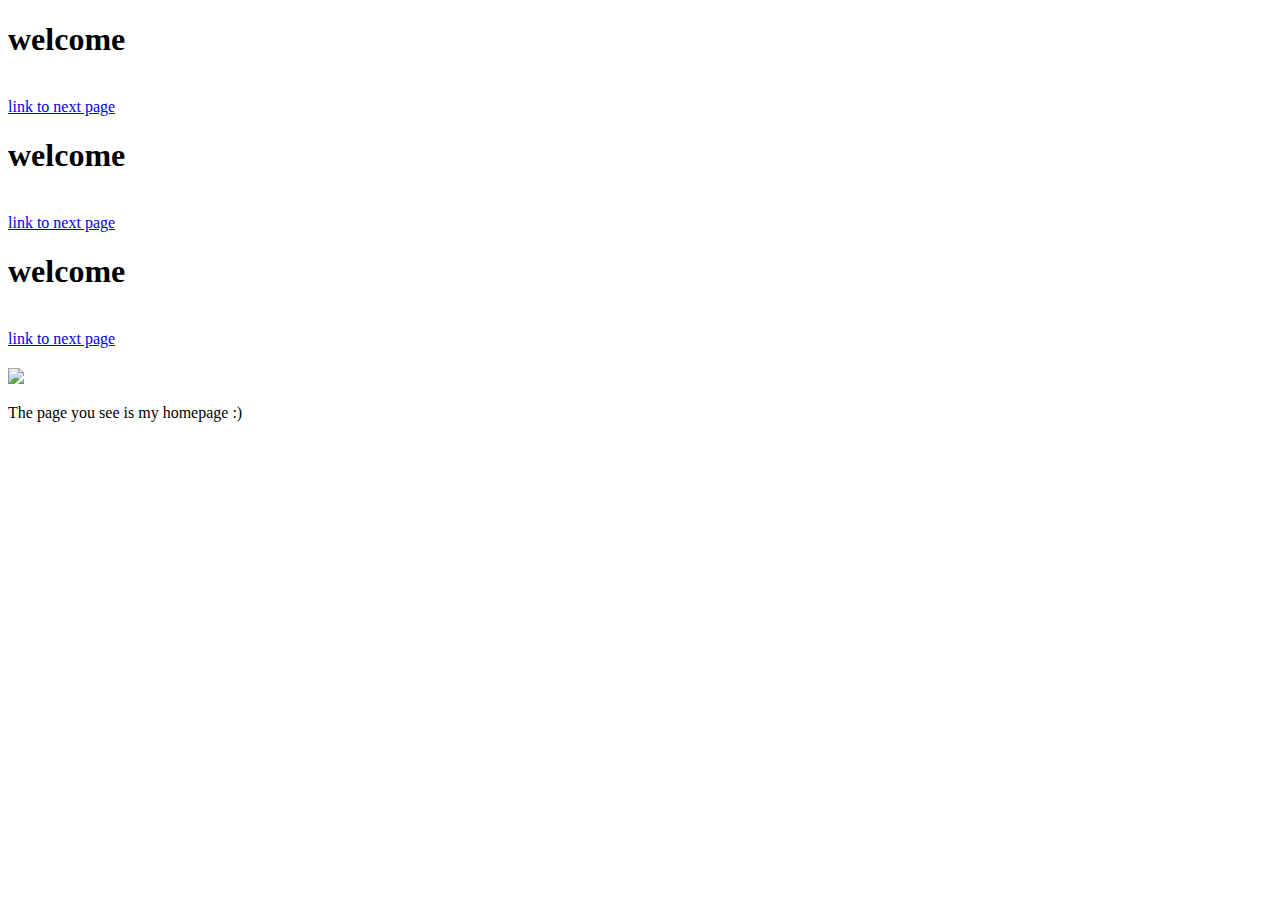
==== index .html @ 0faf2752 "update" ====
<!DOCTYPE html>
<html>
  <head>
    <meta charset="UTF-8">
  	<meta name="viewport" content="width=device-width,initial-scale=1">
  	<link rel="stylesheet" type="text/css" href="assets/css/reset.css">
  	<link rel="stylesheet" type="text/css" href="assets/css/main.css">
    <title>Xiaoyi Ru</title>
  </head>
  <body>
    <body>

  	<div class="intro">
  		<h1> welcome  </h1> <br>
  		<a href="page2.html">link to next page </a>

     <h1> welcome  </h1> <br>
      <a href="page2.html">link to next page </a>

      <h1> welcome  </h1> <br>
      <a href="page2.html">link to next page </a>







      <h2> </h2>
  	</div>
       <img class="r1"src="assets/images/r2.gif";
        >
     
     <div class="gif">
  	

      <p class="square">    The  page  you   see  is my homepage :) </p>

      <a href="">
  	</div>

  
  </body>
</html>
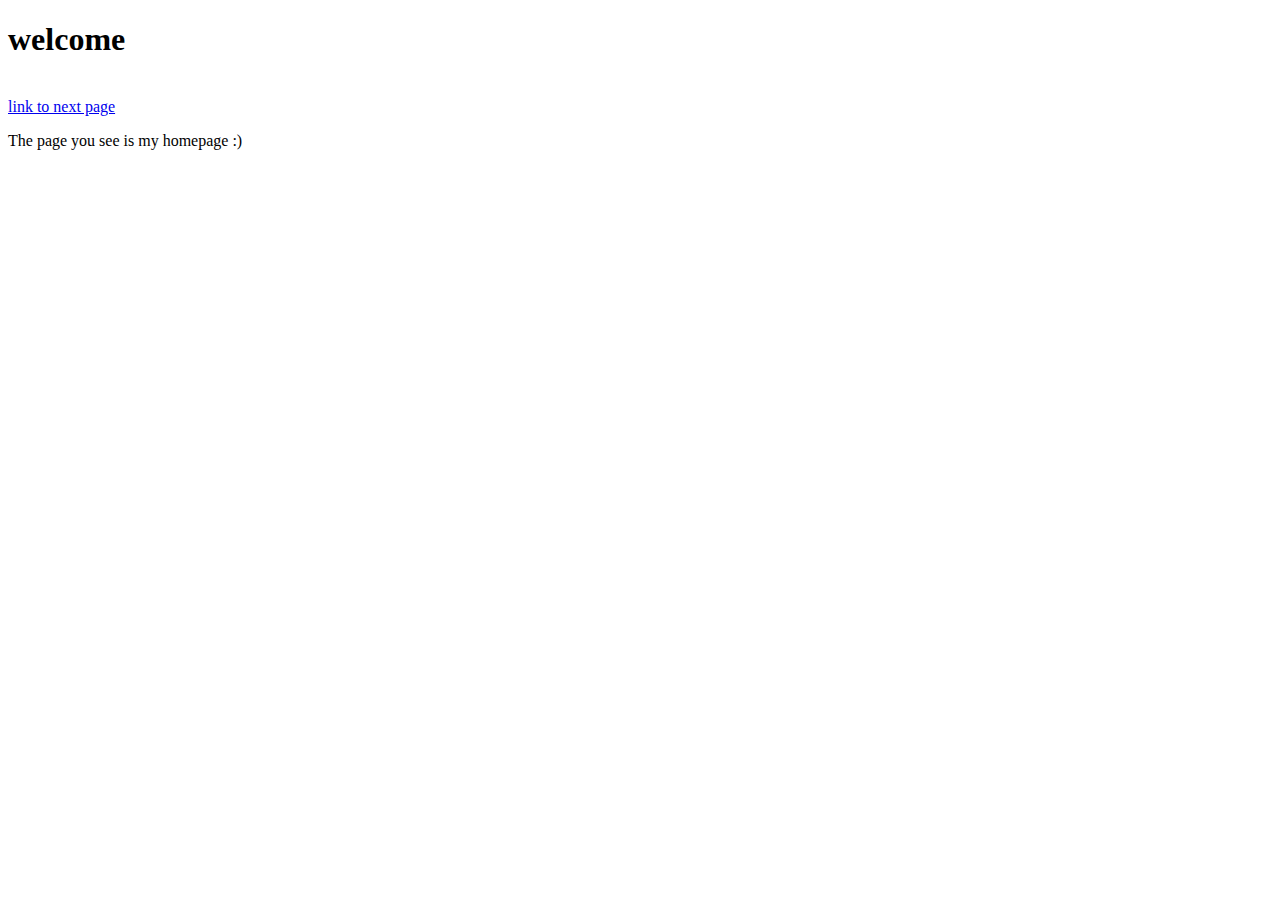
==== commit a90f9d78: "update" ====
--- a/index .html
+++ b/index .html
@@ -10,15 +10,13 @@
   <body>
     <body>
 
-  	<div class="intro">
   		<h1> welcome  </h1> <br>
   		<a href="page2.html">link to next page </a>
+      <p> The  page  you   see  is my homepage :)</p>
 
-     <h1> welcome  </h1> <br>
-      <a href="page2.html">link to next page </a>
+  
 
-      <h1> welcome  </h1> <br>
-      <a href="page2.html">link to next page </a>
+     
 
 
 
@@ -27,14 +25,11 @@
 
 
       <h2> </h2>
-  	</div>
-       <img class="r1"src="assets/images/r2.gif";
-        >
-     
-     <div class="gif">
+ 
+ 
   	
 
-      <p class="square">    The  page  you   see  is my homepage :) </p>
+     
 
       <a href="">
   	</div>
